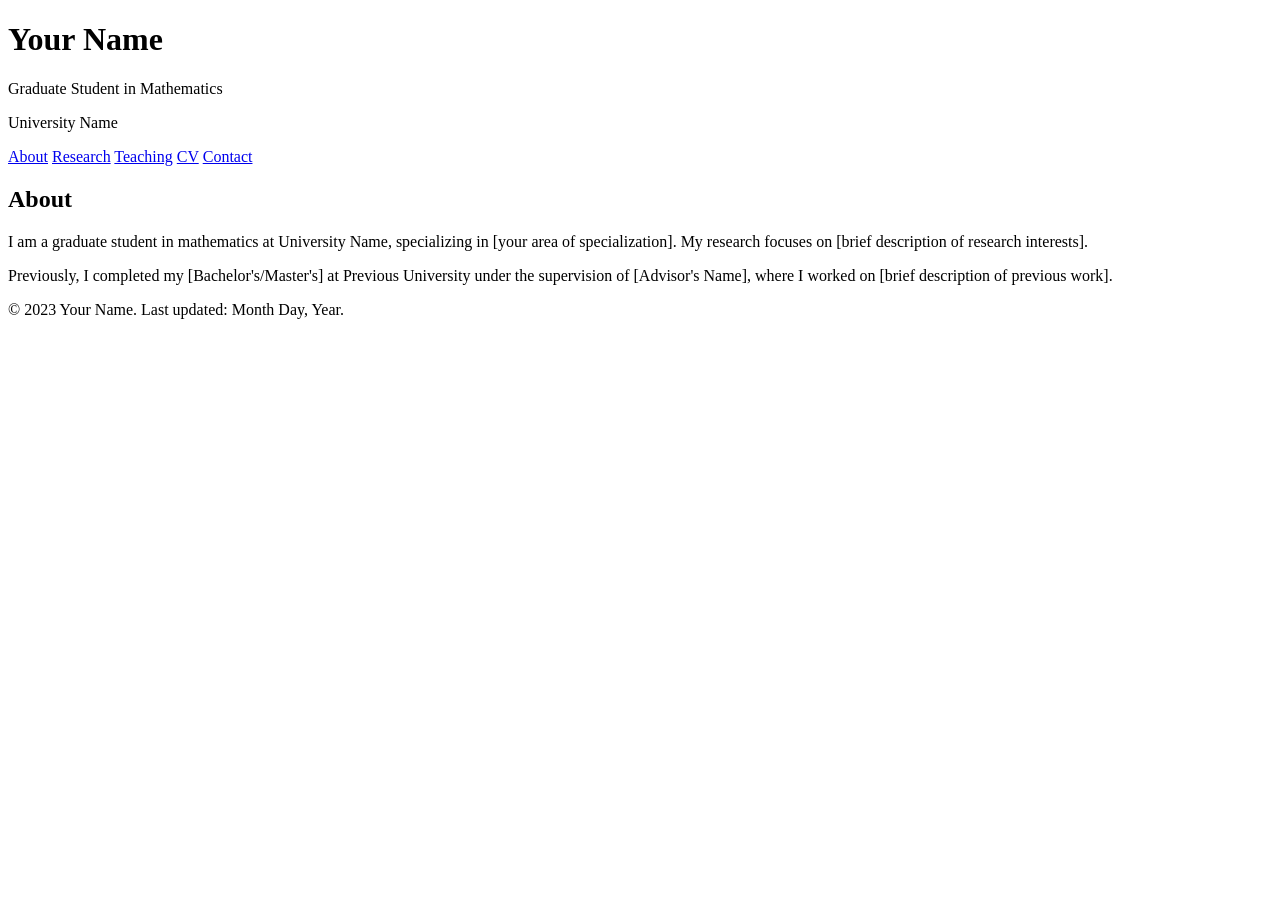
==== index.html @ c1209192 "Add files via upload" ====
<!DOCTYPE html>
<html lang="en">
<head>
    <meta charset="UTF-8">
    <meta name="viewport" content="width=device-width, initial-scale=1.0">
    <title>Your Name | Mathematics</title>
    <link rel="stylesheet" href="styles.css">
</head>
<body>
    <header>
        <h1>Your Name</h1>
        <p>Graduate Student in Mathematics</p>
        <p><span class="math">University Name</span></p>
        <nav>
            <a href="index.html" class="current-page">About</a>
            <a href="research.html">Research</a>
            <a href="teaching.html">Teaching</a>
            <a href="cv.html">CV</a>
            <a href="contact.html">Contact</a>
        </nav>
    </header>
    
    <section>
        <h2>About</h2>
        <p>I am a graduate student in mathematics at <span class="math">University Name</span>, specializing in [your area of specialization]. My research focuses on [brief description of research interests].</p>
        
        <p>Previously, I completed my [Bachelor's/Master's] at <span class="math">Previous University</span> under the supervision of [Advisor's Name], where I worked on [brief description of previous work].</p>
    </section>
    
    <footer>
        <p>&copy; 2023 Your Name. Last updated: Month Day, Year.</p>
    </footer>
</body>
</html>
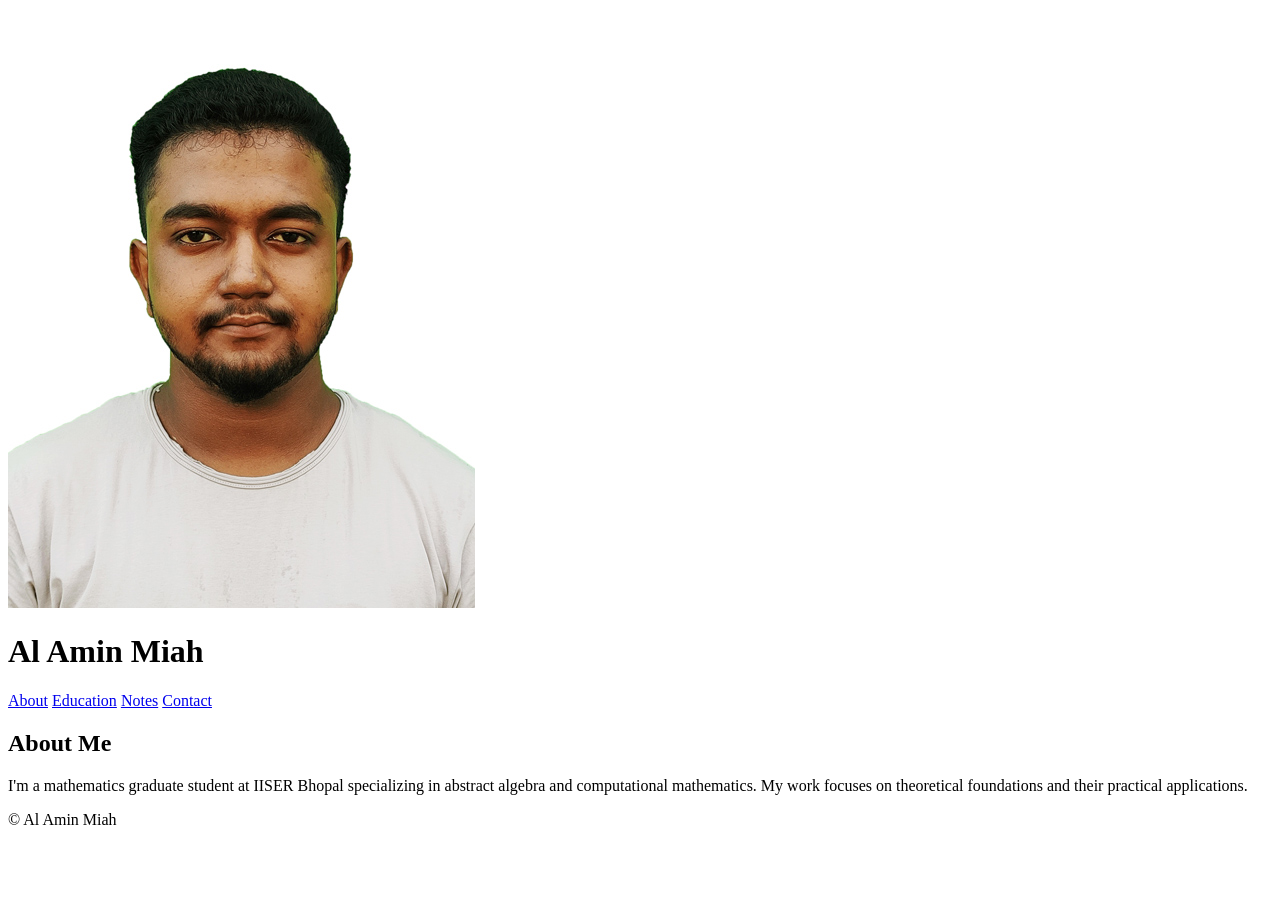
==== commit 49682b35: "Add files via upload" ====
--- a/index.html
+++ b/index.html
@@ -1,34 +1,39 @@
 <!DOCTYPE html>
 <html lang="en">
 <head>
-    <meta charset="UTF-8">
-    <meta name="viewport" content="width=device-width, initial-scale=1.0">
-    <title>Your Name | Mathematics</title>
-    <link rel="stylesheet" href="styles.css">
+  <meta charset="UTF-8">
+  <meta name="viewport" content="width=device-width, initial-scale=1.0">
+  <title>Al Amin Miah</title>
+  <link rel="stylesheet" href="styles/main.css">
+  <meta name="description" content="Mathematics graduate student specializing in algebra and computational mathematics">
 </head>
 <body>
-    <header>
-        <h1>Your Name</h1>
-        <p>Graduate Student in Mathematics</p>
-        <p><span class="math">University Name</span></p>
-        <nav>
-            <a href="index.html" class="current-page">About</a>
-            <a href="research.html">Research</a>
-            <a href="teaching.html">Teaching</a>
-            <a href="cv.html">CV</a>
-            <a href="contact.html">Contact</a>
-        </nav>
-    </header>
-    
-    <section>
-        <h2>About</h2>
-        <p>I am a graduate student in mathematics at <span class="math">University Name</span>, specializing in [your area of specialization]. My research focuses on [brief description of research interests].</p>
-        
-        <p>Previously, I completed my [Bachelor's/Master's] at <span class="math">Previous University</span> under the supervision of [Advisor's Name], where I worked on [brief description of previous work].</p>
+  <header class="profile-header">
+    <img src="assets/images/profile.jpg" alt="Al Amin Miah" class="profile-photo">
+    <div>
+      <h1>Al Amin Miah</h1>
+    </div>
+    <nav>
+      <a href="index.html" class="current-page">About</a>
+      <a href="education.html">Education</a>
+      <a href="notes.html">Notes</a>
+      <a href="contact.html">Contact</a>
+    </nav>
+  </header>
+
+  <main>
+    <section class="card">
+      <h2>About Me</h2>
+      <p>I'm a mathematics graduate student at IISER Bhopal specializing in abstract algebra and computational mathematics. My work focuses on theoretical foundations and their practical applications.</p>
+      <div>
+      
     </section>
-    
-    <footer>
-        <p>&copy; 2023 Your Name. Last updated: Month Day, Year.</p>
-    </footer>
+  </main>
+
+  <footer>
+    <p>© <span id="year"></span> Al Amin Miah</p>
+  </footer>
+
+  <script src="scripts/main.js"></script>
 </body>
 </html>
